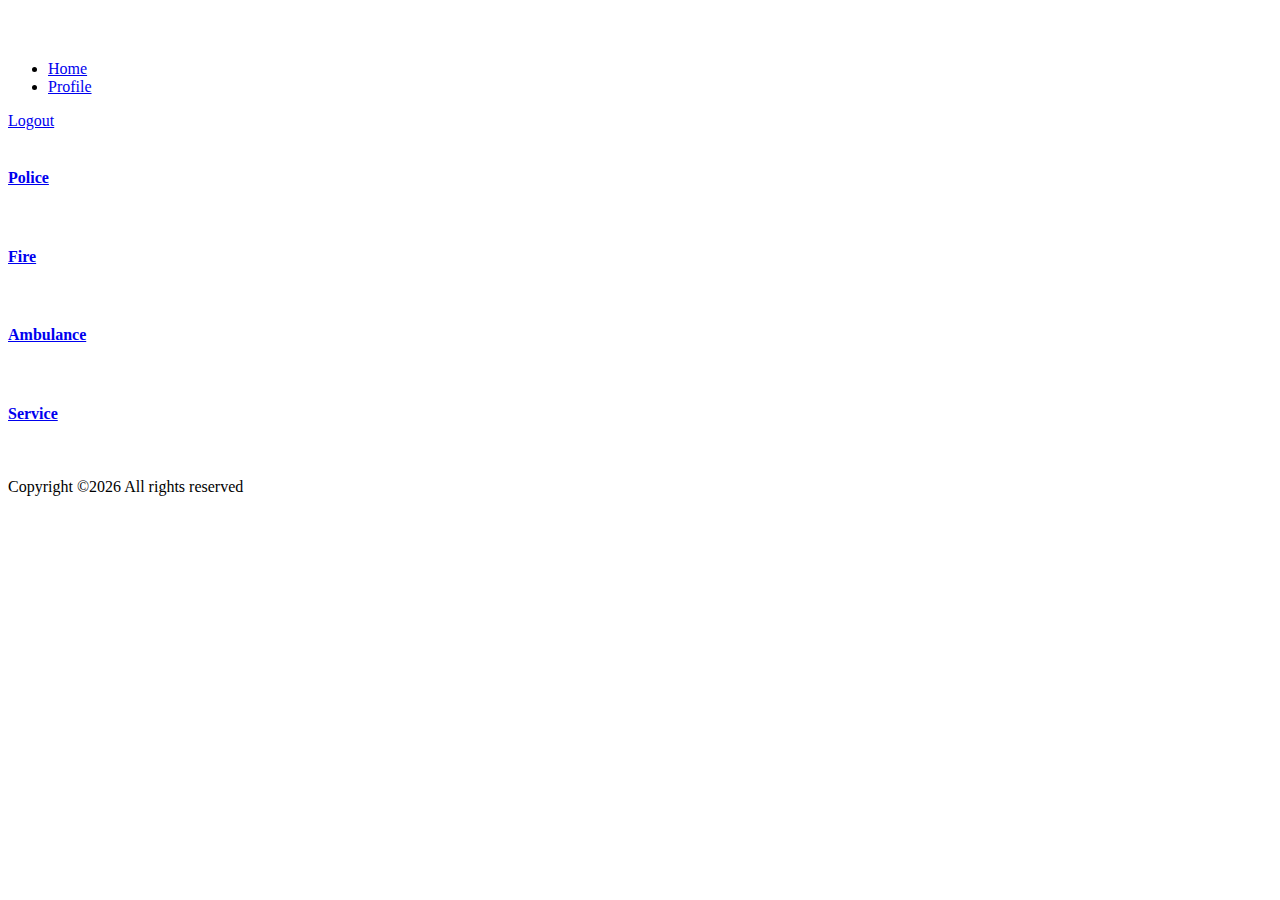
==== src/main/webapp/templates/index.html @ 85e43be6 "Add touch handling for mobile sites" ====
<!DOCTYPE html>
<html lang="en" xmlns="http://www.w3.org/1999/xhtml">
<head>
    <meta charset="UTF-8">
    <meta name="description" content="">
    <meta http-equiv="X-UA-Compatible" content="IE=edge">
    <meta name="viewport" content="width=device-width, initial-scale=1, shrink-to-fit=no">

    <title>AMF | Emergee| Home</title>

    <link rel="icon" href="static/img/amf.png">

    <!-- Emergee own JS files for UI -->
    <script src="/static/js/ui/jquery-3.3.1.min.js" rel="script" defer language="JavaScript" type="text/javascript"></script>
    <script src="/static/js/ui/popper.min.js" rel="script" defer></script>
    <script src="/static/js/ui/bootstrap.min.js" rel="script" defer></script>
    <script src="/static/js/ui/plugins.js" rel="script" defer></script>
    <script src="/static/js/ui/active.js" rel="script" defer></script>

    <!-- Emergee own JS files -->
    <script src="/static/js/geocoding.js" rel="script" defer></script>

    <!-- Emergee own CSS files -->
    <link rel="stylesheet" type="text/css" href="/static/css/core-style.css"/>
    <link rel="stylesheet" type="text/css" href="/static/css/index-style.css"/>

</head>
<body>

<!-- ##### Main Content Wrapper Start ##### -->
<div class="main-content-wrapper d-flex clearfix">

    <!-- Mobile Nav (max width 767px)-->
    <div class="mobile-nav">
        <!-- Navbar Brand -->
        <div class="amado-navbar-brand">
            <a href="index.html"><img src="static/img/amf.png" alt=""></a>
        </div>
        <!-- Navbar Toggler -->
        <div class="amado-navbar-toggler">
            <span></span>
            <span></span>
            <span></span>
        </div>
    </div>

    <!-- Header Area Start -->
    <header class="header-area clearfix">
        <!-- Close Icon -->
        <div class="nav-close">
            <i class="fa fa-close" aria-hidden="true"></i>
        </div>
        <!-- Logo -->
        <div class="logo">
            <a href="index.html"><img src="static/img/amf.png" alt=""></a>
        </div>
        <!-- Amado Nav -->
        <nav class="amado-nav">
            <ul>
                <li class="active"><a href="index.html">Home</a></li>
                <li><a href="#">Profile</a></li>
            </ul>
        </nav>

        <div class="cart-fav-search mb-100">
            <a href="/logout" onclick="signOut();" class="cart-nav"> Logout </a>
        </div>
    </header>
    <!-- Header Area End -->

    <!-- Product Catagories Area Start -->
    <div class="products-catagories-area clearfix">
        <div class="amado-pro-catagory clearfix">

            <!-- Single Catagory -->
            <div class="single-products-catagory clearfix servicesHref" data-service="police">
                <a href="#">
                    <div class="img-container">
                        <img src="static/img/police.png" alt="">
                    </div>
                    <!-- Hover Content -->
                    <div class="hover-content">
                        <div class="line"></div>
                        <h4>Police</h4>
                    </div>
                </a>
            </div>

            <!-- Single Catagory -->
            <div class="single-products-catagory clearfix servicesHref" data-service="fire">
                <a href="#">
                    <div class="img-container servicesHref" data-service="fire">
                        <img src="static/img/fire.png" alt="">
                    </div>
                    <!-- Hover Content -->
                    <div class="hover-content">
                        <div class="line"></div>
                        <h4>Fire</h4>
                    </div>
                </a>
            </div>

            <!-- Single Catagory -->
            <div class="single-products-catagory clearfix servicesHref" data-service="ambulance">
                <a href="#">
                    <div class="img-container servicesHref" data-service="ambulance">
                        <img src="static/img/med.png" alt="">
                    </div>
                    <!-- Hover Content -->
                    <div class="hover-content">
                        <div class="line"></div>
                        <h4>Ambulance</h4>
                    </div>
                </a>
            </div>

            <!-- Single Catagory -->
            <div class="single-products-catagory clearfix servicesHref" data-service="repair">
                <a href="#">
                    <div class="img-container servicesHref" data-service="repair">
                        <img src="static/img/car.png" alt="">
                    </div>
                    <!-- Hover Content -->
                    <div class="hover-content">
                        <div class="line"></div>
                        <h4>Service</h4>
                    </div>
                </a>
            </div>
        </div>
    </div>
    <!-- Product Catagories Area End -->
</div>
<!-- ##### Main Content Wrapper End ##### -->

<!-- ##### Footer Area Start ##### -->
<footer class="footer_area clearfix">
    <div class="container">
        <div class="row align-items-center">
            <!-- Single Widget Area -->
            <div class="col-12 col-lg-4">
                <div class="single_widget_area">
                    <!-- Logo -->
                    <div class="footer-logo footer-logo-img mr-50">
                        <a href="index.html"><img src="static/img/amf-white.png" alt=""></a>
                    </div>
                    <!-- Copywrite Text -->
                    <p class="copywrite">
                        Copyright &copy;<script>document.write(new Date().getFullYear());</script>
                        All rights reserved
                    </p>
                </div>
            </div>
            <!-- Single Widget Area -->
        </div>
    </div>
</footer>
<!-- ##### Footer Area End ##### -->

</body>
</html>
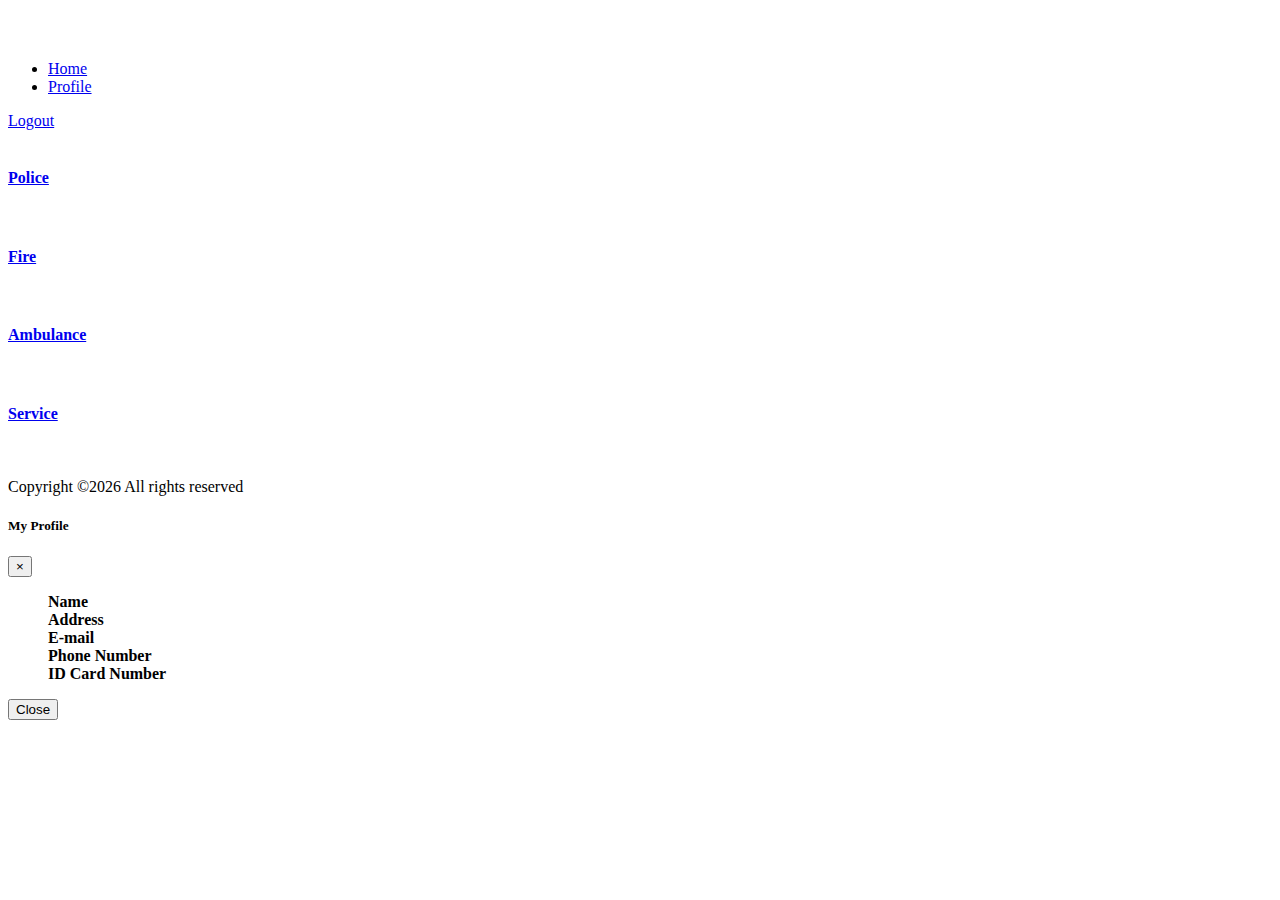
==== commit ec988b5d: "Merge branch 'ui/index_with_template' of github.com:CodecoolBP20173/java-ee-enterprise-project-amf i" ====
--- a/src/main/webapp/templates/index.html
+++ b/src/main/webapp/templates/index.html
@@ -1,10 +1,12 @@
 <!DOCTYPE html>
-<html lang="en" xmlns="http://www.w3.org/1999/xhtml">
+<html lang="en" xmlns="http://www.w3.org/1999/xhtml" xmlns:th="http://www.w3.org/1999/xhtml">
 <head>
     <meta charset="UTF-8">
     <meta name="description" content="">
     <meta http-equiv="X-UA-Compatible" content="IE=edge">
     <meta name="viewport" content="width=device-width, initial-scale=1, shrink-to-fit=no">
+    <meta name="google-signin-client_id"
+          content="937806585060-f0cgf0ipskqbj73qktojang6oblu8n2e.apps.googleusercontent.com">
 
     <title>AMF | Emergee| Home</title>
 
@@ -16,6 +18,7 @@
     <script src="/static/js/ui/bootstrap.min.js" rel="script" defer></script>
     <script src="/static/js/ui/plugins.js" rel="script" defer></script>
     <script src="/static/js/ui/active.js" rel="script" defer></script>
+    <script src="/static/js/logout.js" rel="script"></script>
 
     <!-- Emergee own JS files -->
     <script src="/static/js/geocoding.js" rel="script" defer></script>
@@ -58,7 +61,8 @@
         <nav class="amado-nav">
             <ul>
                 <li class="active"><a href="index.html">Home</a></li>
-                <li><a href="#">Profile</a></li>
+                <li><a href="#" data-toggle="modal"
+                       data-target="#profileModal">Profile</a></li>
             </ul>
         </nav>
 
@@ -157,5 +161,45 @@
 </footer>
 <!-- ##### Footer Area End ##### -->
 
+<!--User Profile Modal -->
+
+<div class="modal fade" id="profileModal" tabindex="-1" role="dialog" aria-labelledby="profileModal" aria-hidden="true">
+    <div class="modal-dialog modal-dialog-centered" role="document">
+        <div class="modal-content">
+            <div class="modal-header">
+                <h5 class="modal-title" id="exampleModalLongTitle">My Profile</h5>
+                <button type="button" class="close" data-dismiss="modal" aria-label="Close">
+                    <span aria-hidden="true">&times;</span>
+                </button>
+            </div>
+            <div class="modal-body">
+                <ul class="list-group">
+                    <strong>Name</strong>
+                    <a th:text="${session.user.getName()}" href="#" class="list-group-item list-group-item-action"></a>
+                    <br>
+                    <strong>Address</strong>
+                    <a th:text="${session.user.getAddress().toString()}" href="#"
+                       class="list-group-item list-group-item-action"></a>
+                    <br>
+                    <strong>E-mail</strong>
+                    <a th:text="${session.user.getEmail()}" href="#" class="list-group-item list-group-item-action"></a>
+                    <br>
+                    <strong>Phone Number</strong>
+                    <a th:text="${session.user.getPhoneNumber()}" href="#"
+                       class="list-group-item list-group-item-action"></a>
+                    <br>
+                    <strong>ID Card Number</strong>
+                    <a th:text="${session.user.getIdCardNum()}" href="#"
+                       class="list-group-item list-group-item-action"></a>
+                </ul>
+            </div>
+            <div class="modal-footer">
+                <button type="button" class="btn btn-secondary" data-dismiss="modal">Close</button>
+            </div>
+        </div>
+    </div>
+</div>
+<script src="https://apis.google.com/js/platform.js?onload=onLoad"></script>
+
 </body>
 </html>
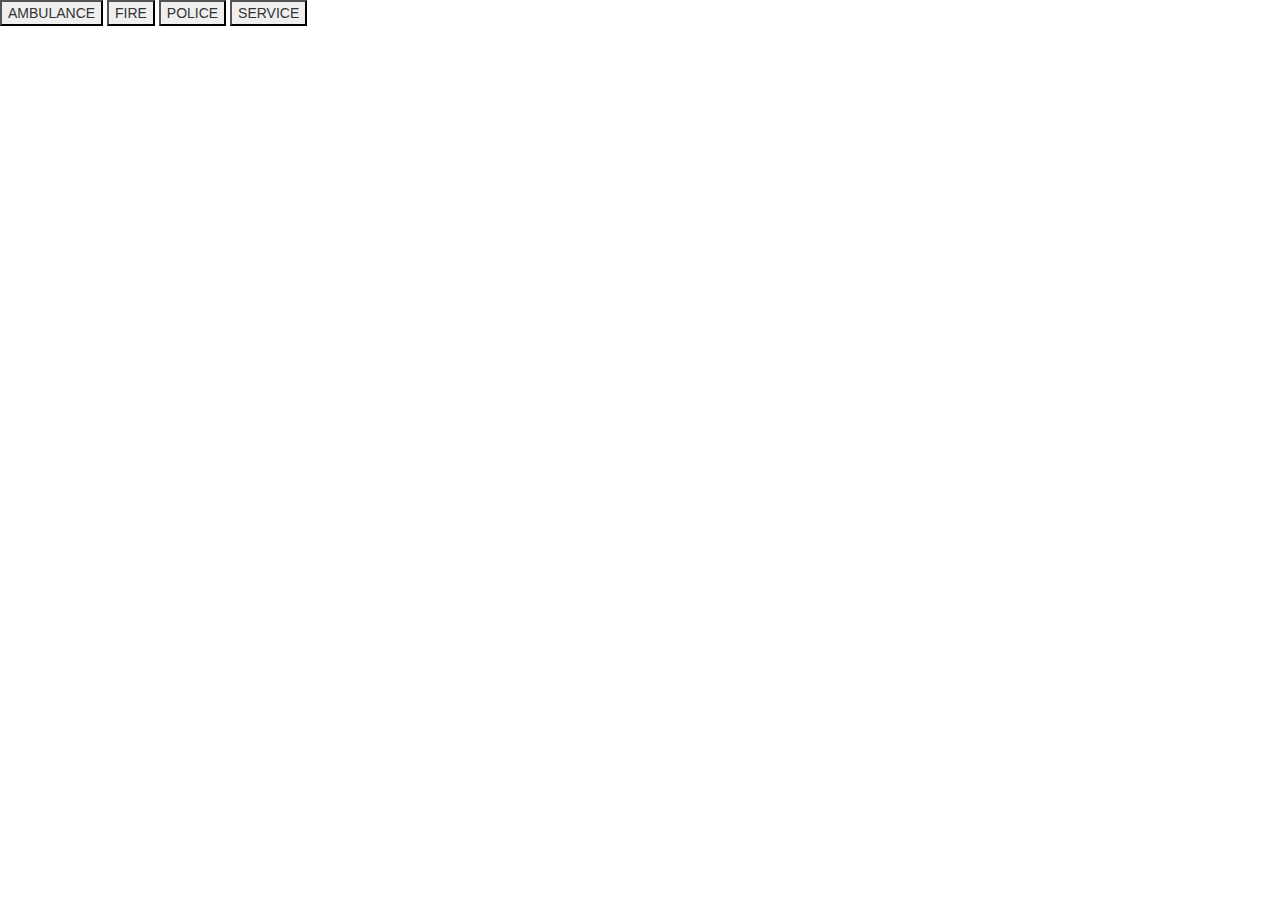
==== commit 892a1baa: "After pressing service button it will be disabled for a given time" ====
--- a/src/main/webapp/templates/index.html
+++ b/src/main/webapp/templates/index.html
@@ -1,205 +1,58 @@
 <!DOCTYPE html>
-<html lang="en" xmlns="http://www.w3.org/1999/xhtml" xmlns:th="http://www.w3.org/1999/xhtml">
+<html lang="en" xmlns="http://www.w3.org/1999/xhtml" xmlns:th="http://www.thymeleaf.org">
 <head>
     <meta charset="UTF-8">
-    <meta name="description" content="">
-    <meta http-equiv="X-UA-Compatible" content="IE=edge">
-    <meta name="viewport" content="width=device-width, initial-scale=1, shrink-to-fit=no">
-    <meta name="google-signin-client_id"
-          content="937806585060-f0cgf0ipskqbj73qktojang6oblu8n2e.apps.googleusercontent.com">
+    <title>Emergee</title>
 
-    <title>AMF | Emergee| Home</title>
+    <!-- Latest Bootstrap-->
+    <link rel="stylesheet" href="https://maxcdn.bootstrapcdn.com/bootstrap/4.0.0/css/bootstrap.min.css"
+          integrity="sha384-Gn5384xqQ1aoWXA+058RXPxPg6fy4IWvTNh0E263XmFcJlSAwiGgFAW/dAiS6JXm" crossorigin="anonymous">
 
-    <link rel="icon" href="static/img/amf.png">
+    <link rel="stylesheet" href="https://maxcdn.bootstrapcdn.com/bootstrap/3.3.7/css/bootstrap.min.css">
+    <script src="https://ajax.googleapis.com/ajax/libs/jquery/3.2.1/jquery.min.js"></script>
+    <script src="https://maxcdn.bootstrapcdn.com/bootstrap/3.3.7/js/bootstrap.min.js"></script>
 
-    <!-- Emergee own JS files for UI -->
-    <script src="/static/js/ui/jquery-3.3.1.min.js" rel="script" defer language="JavaScript" type="text/javascript"></script>
-    <script src="/static/js/ui/popper.min.js" rel="script" defer></script>
-    <script src="/static/js/ui/bootstrap.min.js" rel="script" defer></script>
-    <script src="/static/js/ui/plugins.js" rel="script" defer></script>
-    <script src="/static/js/ui/active.js" rel="script" defer></script>
-    <script src="/static/js/logout.js" rel="script"></script>
+    <!-- jQuery and Bootstrap's JS-->
+    <script src="https://ajax.googleapis.com/ajax/libs/jquery/3.3.1/jquery.min.js" defer></script>
+    <script src="https://cdnjs.cloudflare.com/ajax/libs/popper.js/1.12.9/umd/popper.min.js"
+            integrity="sha384-ApNbgh9B+Y1QKtv3Rn7W3mgPxhU9K/ScQsAP7hUibX39j7fakFPskvXusvfa0b4Q"
+            crossorigin="anonymous" defer></script>
+    <script src="https://maxcdn.bootstrapcdn.com/bootstrap/4.0.0/js/bootstrap.min.js"
+            integrity="sha384-JZR6Spejh4U02d8jOt6vLEHfe/JQGiRRSQQxSfFWpi1MquVdAyjUar5+76PVCmYl"
+            crossorigin="anonymous" defer></script>
 
     <!-- Emergee own JS files -->
     <script src="/static/js/geocoding.js" rel="script" defer></script>
-
-    <!-- Emergee own CSS files -->
-    <link rel="stylesheet" type="text/css" href="/static/css/core-style.css"/>
-    <link rel="stylesheet" type="text/css" href="/static/css/index-style.css"/>
-
+    <script src="/static/js/disableButtons.js" rel="script" defer></script>
+    <link rel="stylesheet" type="text/css" href="/static/css/grid.css"/>
 </head>
 <body>
+<div th:replace="nav_bar.html" : bar></div>
+<div class="grid-container">
+    <button class="servicesHref item-a" data-service="ambulance">AMBULANCE</button>
+    <button class="servicesHref item-b" data-service="fire">FIRE</button>
+    <button class="servicesHref item-c" data-service="police">POLICE</button>
+    <button class="servicesHref item-d" data-service="repair">SERVICE</button>
+</div>
+<!-- Modal -->
+<div id="myModal" class="modal fade" tabindex="-1" role="dialog" aria-labelledby="profileModal" aria-hidden="true">
+    <div class="modal-dialog modal-dialog-centered" role="document">
 
-<!-- ##### Main Content Wrapper Start ##### -->
-<div class="main-content-wrapper d-flex clearfix">
+        <!-- Modal content-->
+        <div class="modal-content">
+            <div class="modal-header">
 
-    <!-- Mobile Nav (max width 767px)-->
-    <div class="mobile-nav">
-        <!-- Navbar Brand -->
-        <div class="amado-navbar-brand">
-            <a href="index.html"><img src="static/img/amf.png" alt=""></a>
-        </div>
-        <!-- Navbar Toggler -->
-        <div class="amado-navbar-toggler">
-            <span></span>
-            <span></span>
-            <span></span>
-        </div>
-    </div>
-
-    <!-- Header Area Start -->
-    <header class="header-area clearfix">
-        <!-- Close Icon -->
-        <div class="nav-close">
-            <i class="fa fa-close" aria-hidden="true"></i>
-        </div>
-        <!-- Logo -->
-        <div class="logo">
-            <a href="index.html"><img src="static/img/amf.png" alt=""></a>
-        </div>
-        <!-- Amado Nav -->
-        <nav class="amado-nav">
-            <ul>
-                <li class="active"><a href="index.html">Home</a></li>
-                <li><a href="#" data-toggle="modal"
-                       data-target="#profileModal">Profile</a></li>
-            </ul>
-        </nav>
-
-        <div class="cart-fav-search mb-100">
-            <a href="/logout" onclick="signOut();" class="cart-nav"> Logout </a>
-        </div>
-    </header>
-    <!-- Header Area End -->
-
-    <!-- Product Catagories Area Start -->
-    <div class="products-catagories-area clearfix">
-        <div class="amado-pro-catagory clearfix">
-
-            <!-- Single Catagory -->
-            <div class="single-products-catagory clearfix servicesHref" data-service="police">
-                <a href="#">
-                    <div class="img-container">
-                        <img src="static/img/police.png" alt="">
-                    </div>
-                    <!-- Hover Content -->
-                    <div class="hover-content">
-                        <div class="line"></div>
-                        <h4>Police</h4>
-                    </div>
-                </a>
             </div>
-
-            <!-- Single Catagory -->
-            <div class="single-products-catagory clearfix servicesHref" data-service="fire">
-                <a href="#">
-                    <div class="img-container servicesHref" data-service="fire">
-                        <img src="static/img/fire.png" alt="">
-                    </div>
-                    <!-- Hover Content -->
-                    <div class="hover-content">
-                        <div class="line"></div>
-                        <h4>Fire</h4>
-                    </div>
-                </a>
+            <div class="modal-body">
+                <p id="loc"></p>
             </div>
-
-            <!-- Single Catagory -->
-            <div class="single-products-catagory clearfix servicesHref" data-service="ambulance">
-                <a href="#">
-                    <div class="img-container servicesHref" data-service="ambulance">
-                        <img src="static/img/med.png" alt="">
-                    </div>
-                    <!-- Hover Content -->
-                    <div class="hover-content">
-                        <div class="line"></div>
-                        <h4>Ambulance</h4>
-                    </div>
-                </a>
-            </div>
-
-            <!-- Single Catagory -->
-            <div class="single-products-catagory clearfix servicesHref" data-service="repair">
-                <a href="#">
-                    <div class="img-container servicesHref" data-service="repair">
-                        <img src="static/img/car.png" alt="">
-                    </div>
-                    <!-- Hover Content -->
-                    <div class="hover-content">
-                        <div class="line"></div>
-                        <h4>Service</h4>
-                    </div>
-                </a>
+            <div class="modal-footer">
+                <button type="button" id="yesBtn" class="btn btn-default" data-dismiss="modal">Yes</button>
+                <button type="button" class="btn btn-default" data-dismiss="modal">Close</button>
             </div>
         </div>
-    </div>
-    <!-- Product Catagories Area End -->
-</div>
-<!-- ##### Main Content Wrapper End ##### -->
 
-<!-- ##### Footer Area Start ##### -->
-<footer class="footer_area clearfix">
-    <div class="container">
-        <div class="row align-items-center">
-            <!-- Single Widget Area -->
-            <div class="col-12 col-lg-4">
-                <div class="single_widget_area">
-                    <!-- Logo -->
-                    <div class="footer-logo footer-logo-img mr-50">
-                        <a href="index.html"><img src="static/img/amf-white.png" alt=""></a>
-                    </div>
-                    <!-- Copywrite Text -->
-                    <p class="copywrite">
-                        Copyright &copy;<script>document.write(new Date().getFullYear());</script>
-                        All rights reserved
-                    </p>
-                </div>
-            </div>
-            <!-- Single Widget Area -->
-        </div>
-    </div>
-</footer>
-<!-- ##### Footer Area End ##### -->
-
-<!--User Profile Modal -->
-
-<div class="modal fade" id="profileModal" tabindex="-1" role="dialog" aria-labelledby="profileModal" aria-hidden="true">
-    <div class="modal-dialog modal-dialog-centered" role="document">
-        <div class="modal-content">
-            <div class="modal-header">
-                <h5 class="modal-title" id="exampleModalLongTitle">My Profile</h5>
-                <button type="button" class="close" data-dismiss="modal" aria-label="Close">
-                    <span aria-hidden="true">&times;</span>
-                </button>
-            </div>
-            <div class="modal-body">
-                <ul class="list-group">
-                    <strong>Name</strong>
-                    <a th:text="${session.user.getName()}" href="#" class="list-group-item list-group-item-action"></a>
-                    <br>
-                    <strong>Address</strong>
-                    <a th:text="${session.user.getAddress().toString()}" href="#"
-                       class="list-group-item list-group-item-action"></a>
-                    <br>
-                    <strong>E-mail</strong>
-                    <a th:text="${session.user.getEmail()}" href="#" class="list-group-item list-group-item-action"></a>
-                    <br>
-                    <strong>Phone Number</strong>
-                    <a th:text="${session.user.getPhoneNumber()}" href="#"
-                       class="list-group-item list-group-item-action"></a>
-                    <br>
-                    <strong>ID Card Number</strong>
-                    <a th:text="${session.user.getIdCardNum()}" href="#"
-                       class="list-group-item list-group-item-action"></a>
-                </ul>
-            </div>
-            <div class="modal-footer">
-                <button type="button" class="btn btn-secondary" data-dismiss="modal">Close</button>
-            </div>
-        </div>
     </div>
 </div>
-<script src="https://apis.google.com/js/platform.js?onload=onLoad"></script>
-
 </body>
 </html>
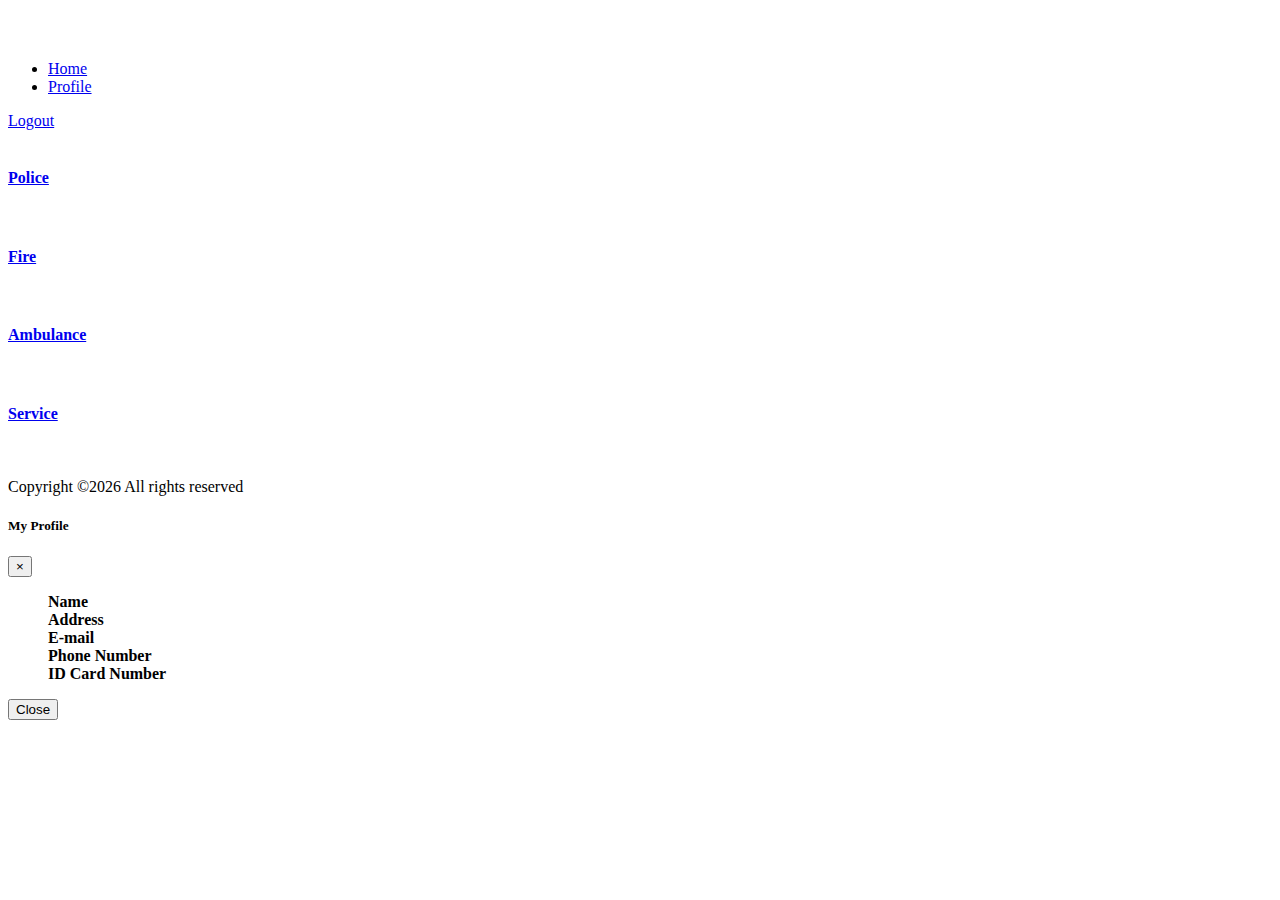
==== commit 2fdd618b: "Fill out remaining profile data" ====
--- a/src/main/webapp/templates/index.html
+++ b/src/main/webapp/templates/index.html
@@ -1,58 +1,204 @@
 <!DOCTYPE html>
-<html lang="en" xmlns="http://www.w3.org/1999/xhtml" xmlns:th="http://www.thymeleaf.org">
+<html lang="en" xmlns="http://www.w3.org/1999/xhtml" xmlns:th="http://www.w3.org/1999/xhtml">
 <head>
     <meta charset="UTF-8">
-    <title>Emergee</title>
-
-    <!-- Latest Bootstrap-->
-    <link rel="stylesheet" href="https://maxcdn.bootstrapcdn.com/bootstrap/4.0.0/css/bootstrap.min.css"
-          integrity="sha384-Gn5384xqQ1aoWXA+058RXPxPg6fy4IWvTNh0E263XmFcJlSAwiGgFAW/dAiS6JXm" crossorigin="anonymous">
-
-    <link rel="stylesheet" href="https://maxcdn.bootstrapcdn.com/bootstrap/3.3.7/css/bootstrap.min.css">
-    <script src="https://ajax.googleapis.com/ajax/libs/jquery/3.2.1/jquery.min.js"></script>
-    <script src="https://maxcdn.bootstrapcdn.com/bootstrap/3.3.7/js/bootstrap.min.js"></script>
-
-    <!-- jQuery and Bootstrap's JS-->
-    <script src="https://ajax.googleapis.com/ajax/libs/jquery/3.3.1/jquery.min.js" defer></script>
-    <script src="https://cdnjs.cloudflare.com/ajax/libs/popper.js/1.12.9/umd/popper.min.js"
-            integrity="sha384-ApNbgh9B+Y1QKtv3Rn7W3mgPxhU9K/ScQsAP7hUibX39j7fakFPskvXusvfa0b4Q"
-            crossorigin="anonymous" defer></script>
-    <script src="https://maxcdn.bootstrapcdn.com/bootstrap/4.0.0/js/bootstrap.min.js"
-            integrity="sha384-JZR6Spejh4U02d8jOt6vLEHfe/JQGiRRSQQxSfFWpi1MquVdAyjUar5+76PVCmYl"
-            crossorigin="anonymous" defer></script>
+    <meta name="description" content="">
+    <meta http-equiv="X-UA-Compatible" content="IE=edge">
+    <meta name="viewport" content="width=device-width, initial-scale=1, shrink-to-fit=no">
+    <meta name="google-signin-client_id"
+          content="937806585060-f0cgf0ipskqbj73qktojang6oblu8n2e.apps.googleusercontent.com">
+
+    <title>AMF | Emergee| Home</title>
+
+    <link rel="icon" href="static/img/amf.png">
+
+    <!-- Emergee own JS files for UI -->
+    <script src="/static/js/ui/jquery-3.3.1.min.js" rel="script" defer></script>
+    <script src="/static/js/ui/popper.min.js" rel="script" defer></script>
+    <script src="/static/js/ui/bootstrap.min.js" rel="script" defer></script>
+    <script src="/static/js/ui/plugins.js" rel="script" defer></script>
+    <script src="/static/js/ui/active.js" rel="script" defer></script>
+    <script src="/static/js/logout.js" rel="script"></script>
 
     <!-- Emergee own JS files -->
     <script src="/static/js/geocoding.js" rel="script" defer></script>
-    <script src="/static/js/disableButtons.js" rel="script" defer></script>
-    <link rel="stylesheet" type="text/css" href="/static/css/grid.css"/>
+
+    <!-- Emergee own CSS files -->
+    <link rel="stylesheet" type="text/css" href="/static/css/core-style.css"/>
+    <link rel="stylesheet" type="text/css" href="/static/css/index-style.css"/>
+
 </head>
 <body>
-<div th:replace="nav_bar.html" : bar></div>
-<div class="grid-container">
-    <button class="servicesHref item-a" data-service="ambulance">AMBULANCE</button>
-    <button class="servicesHref item-b" data-service="fire">FIRE</button>
-    <button class="servicesHref item-c" data-service="police">POLICE</button>
-    <button class="servicesHref item-d" data-service="repair">SERVICE</button>
+
+<!-- ##### Main Content Wrapper Start ##### -->
+<div class="main-content-wrapper d-flex clearfix">
+
+    <!-- Mobile Nav (max width 767px)-->
+    <div class="mobile-nav">
+        <!-- Navbar Brand -->
+        <div class="amado-navbar-brand">
+            <a href="/"><img src="static/img/amf.png" alt=""></a>
+        </div>
+        <!-- Navbar Toggler -->
+        <div class="amado-navbar-toggler">
+            <span></span>
+            <span></span>
+            <span></span>
+        </div>
+    </div>
+
+    <!-- Header Area Start -->
+    <header class="header-area clearfix">
+        <!-- Close Icon -->
+        <div class="nav-close">
+            <i class="fa fa-close" aria-hidden="true"></i>
+        </div>
+        <!-- Logo -->
+        <div class="logo">
+            <a href="/"><img src="static/img/amf.png" alt=""></a>
+        </div>
+        <!-- Amado Nav -->
+        <nav class="amado-nav">
+            <ul>
+                <li class="active"><a href="/">Home</a></li>
+                <li><a href="#" data-toggle="modal"
+                       data-target="#profileModal">Profile</a></li>
+            </ul>
+        </nav>
+
+        <div class="cart-fav-search mb-100">
+            <a href="/logout" onclick="signOut();" class="cart-nav"> Logout </a>
+        </div>
+    </header>
+    <!-- Header Area End -->
+
+    <!-- Product Catagories Area Start -->
+    <div class="products-catagories-area clearfix">
+        <div class="amado-pro-catagory clearfix">
+
+            <!-- Single Catagory -->
+            <div class="single-products-catagory clearfix servicesHref" data-service="police">
+                <a href="#">
+                    <div class="img-container">
+                        <img src="static/img/police.png" alt="">
+                    </div>
+                    <!-- Hover Content -->
+                    <div class="hover-content">
+                        <div class="line"></div>
+                        <h4>Police</h4>
+                    </div>
+                </a>
+            </div>
+
+            <!-- Single Catagory -->
+            <div class="single-products-catagory clearfix servicesHref" data-service="fire">
+                <a href="#">
+                    <div class="img-container servicesHref" data-service="fire">
+                        <img src="static/img/fire.png" alt="">
+                    </div>
+                    <!-- Hover Content -->
+                    <div class="hover-content">
+                        <div class="line"></div>
+                        <h4>Fire</h4>
+                    </div>
+                </a>
+            </div>
+
+            <!-- Single Catagory -->
+            <div class="single-products-catagory clearfix servicesHref" data-service="ambulance">
+                <a href="#">
+                    <div class="img-container servicesHref" data-service="ambulance">
+                        <img src="static/img/med.png" alt="">
+                    </div>
+                    <!-- Hover Content -->
+                    <div class="hover-content">
+                        <div class="line"></div>
+                        <h4>Ambulance</h4>
+                    </div>
+                </a>
+            </div>
+
+            <!-- Single Catagory -->
+            <div class="single-products-catagory clearfix servicesHref" data-service="repair">
+                <a href="#">
+                    <div class="img-container servicesHref" data-service="repair">
+                        <img src="static/img/car.png" alt="">
+                    </div>
+                    <!-- Hover Content -->
+                    <div class="hover-content">
+                        <div class="line"></div>
+                        <h4>Service</h4>
+                    </div>
+                </a>
+            </div>
+        </div>
+    </div>
 </div>
-<!-- Modal -->
-<div id="myModal" class="modal fade" tabindex="-1" role="dialog" aria-labelledby="profileModal" aria-hidden="true">
+<!-- ##### Main Content Wrapper End ##### -->
+
+<!-- ##### Footer Area Start ##### -->
+<footer class="footer_area clearfix">
+    <div class="container">
+        <div class="row align-items-center">
+            <!-- Single Widget Area -->
+            <div class="col-12 col-lg-4">
+                <div class="single_widget_area">
+                    <!-- Logo -->
+                    <div class="footer-logo footer-logo-img mr-50">
+                        <a href="/"><img src="static/img/amf-white.png" alt=""></a>
+                    </div>
+                    <!-- Copywrite Text -->
+                    <p class="copywrite">
+                        Copyright &copy;<script>document.write(new Date().getFullYear());</script>
+                        All rights reserved
+                    </p>
+                </div>
+            </div>
+        </div>
+    </div>
+</footer>
+<!-- ##### Footer Area End ##### -->
+
+<!--User Profile Modal -->
+
+<div class="modal fade" id="profileModal" tabindex="-1" role="dialog" aria-labelledby="profileModal" aria-hidden="true">
     <div class="modal-dialog modal-dialog-centered" role="document">
-
-        <!-- Modal content-->
         <div class="modal-content">
             <div class="modal-header">
-
+                <h5 class="modal-title" id="exampleModalLongTitle">My Profile</h5>
+                <button type="button" class="close" data-dismiss="modal" aria-label="Close">
+                    <span aria-hidden="true">&times;</span>
+                </button>
             </div>
             <div class="modal-body">
-                <p id="loc"></p>
+                <ul class="list-group">
+                    <strong>Name</strong>
+                    <a th:text="${session.user.getName()}" href="#" class="list-group-item list-group-item-action"></a>
+                    <br>
+                    <strong>Address</strong>
+                    <a th:text="${session.user.getAddress().toString()}" href="#"
+                       class="list-group-item list-group-item-action"></a>
+                    <br>
+                    <strong>E-mail</strong>
+                    <a th:text="${session.user.getEmail()}" href="#" class="list-group-item list-group-item-action"></a>
+                    <br>
+                    <strong>Phone Number</strong>
+                    <a th:text="${session.user.getPhoneNumber()}" href="#"
+                       class="list-group-item list-group-item-action"></a>
+                    <br>
+                    <strong>ID Card Number</strong>
+                    <a th:text="${session.user.getIdCardNum()}" href="#"
+                       class="list-group-item list-group-item-action"></a>
+                </ul>
             </div>
             <div class="modal-footer">
-                <button type="button" id="yesBtn" class="btn btn-default" data-dismiss="modal">Yes</button>
-                <button type="button" class="btn btn-default" data-dismiss="modal">Close</button>
-            </div>
-        </div>
-
+                <button type="button" class="btn btn-secondary" data-dismiss="modal">Close</button>
+            </div>
+        </div>
     </div>
 </div>
+
+<script src="https://apis.google.com/js/platform.js?onload=onLoad"></script>
+
 </body>
 </html>
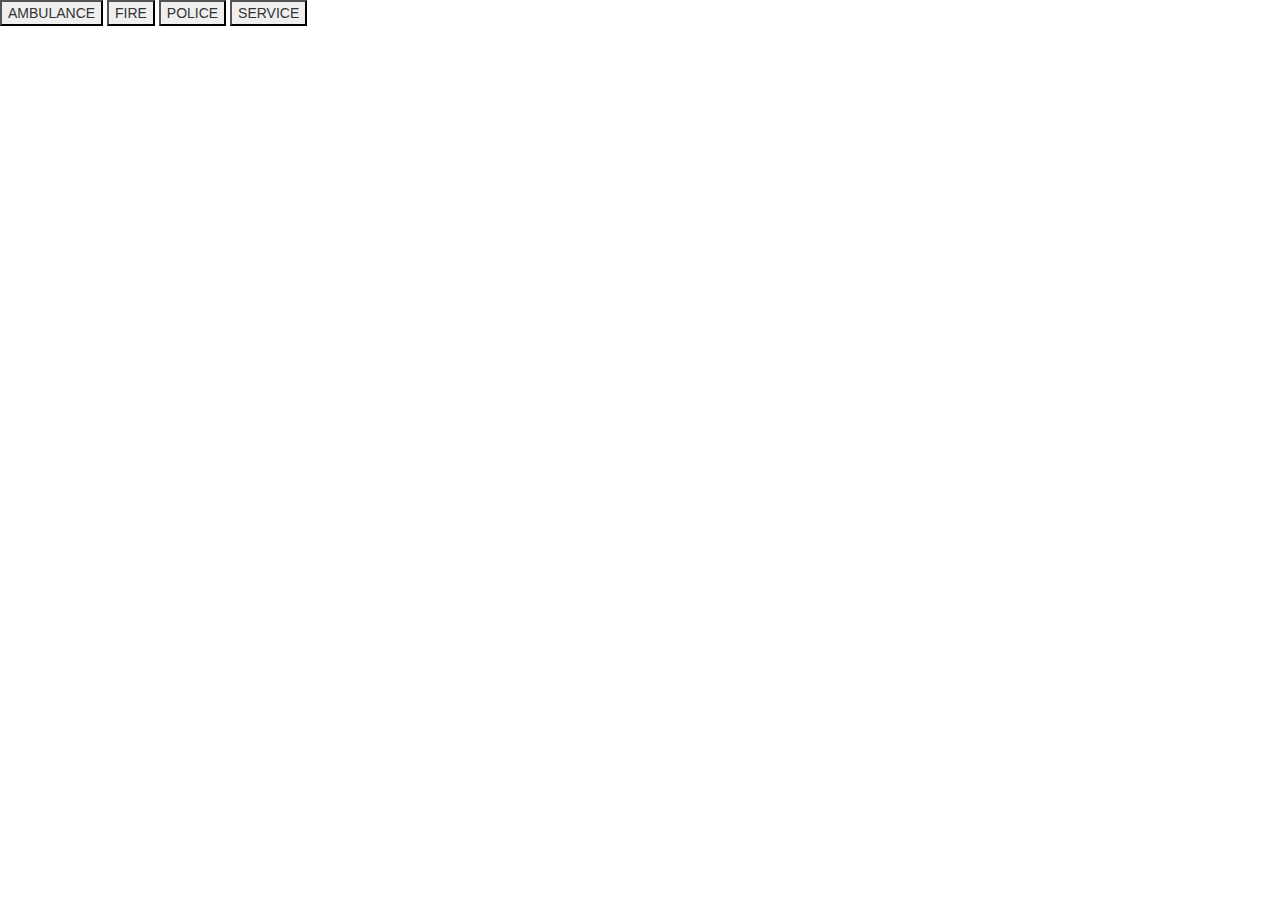
==== commit 6425325a: "Revert "Merge pull request #45 from CodecoolBP20173/feature/update_profile"" ====
--- a/src/main/webapp/templates/index.html
+++ b/src/main/webapp/templates/index.html
@@ -1,204 +1,58 @@
 <!DOCTYPE html>
-<html lang="en" xmlns="http://www.w3.org/1999/xhtml" xmlns:th="http://www.w3.org/1999/xhtml">
+<html lang="en" xmlns="http://www.w3.org/1999/xhtml" xmlns:th="http://www.thymeleaf.org">
 <head>
     <meta charset="UTF-8">
-    <meta name="description" content="">
-    <meta http-equiv="X-UA-Compatible" content="IE=edge">
-    <meta name="viewport" content="width=device-width, initial-scale=1, shrink-to-fit=no">
-    <meta name="google-signin-client_id"
-          content="937806585060-f0cgf0ipskqbj73qktojang6oblu8n2e.apps.googleusercontent.com">
+    <title>Emergee</title>
 
-    <title>AMF | Emergee| Home</title>
+    <!-- Latest Bootstrap-->
+    <link rel="stylesheet" href="https://maxcdn.bootstrapcdn.com/bootstrap/4.0.0/css/bootstrap.min.css"
+          integrity="sha384-Gn5384xqQ1aoWXA+058RXPxPg6fy4IWvTNh0E263XmFcJlSAwiGgFAW/dAiS6JXm" crossorigin="anonymous">
 
-    <link rel="icon" href="static/img/amf.png">
+    <link rel="stylesheet" href="https://maxcdn.bootstrapcdn.com/bootstrap/3.3.7/css/bootstrap.min.css">
+    <script src="https://ajax.googleapis.com/ajax/libs/jquery/3.2.1/jquery.min.js"></script>
+    <script src="https://maxcdn.bootstrapcdn.com/bootstrap/3.3.7/js/bootstrap.min.js"></script>
 
-    <!-- Emergee own JS files for UI -->
-    <script src="/static/js/ui/jquery-3.3.1.min.js" rel="script" defer></script>
-    <script src="/static/js/ui/popper.min.js" rel="script" defer></script>
-    <script src="/static/js/ui/bootstrap.min.js" rel="script" defer></script>
-    <script src="/static/js/ui/plugins.js" rel="script" defer></script>
-    <script src="/static/js/ui/active.js" rel="script" defer></script>
-    <script src="/static/js/logout.js" rel="script"></script>
+    <!-- jQuery and Bootstrap's JS-->
+    <script src="https://ajax.googleapis.com/ajax/libs/jquery/3.3.1/jquery.min.js" defer></script>
+    <script src="https://cdnjs.cloudflare.com/ajax/libs/popper.js/1.12.9/umd/popper.min.js"
+            integrity="sha384-ApNbgh9B+Y1QKtv3Rn7W3mgPxhU9K/ScQsAP7hUibX39j7fakFPskvXusvfa0b4Q"
+            crossorigin="anonymous" defer></script>
+    <script src="https://maxcdn.bootstrapcdn.com/bootstrap/4.0.0/js/bootstrap.min.js"
+            integrity="sha384-JZR6Spejh4U02d8jOt6vLEHfe/JQGiRRSQQxSfFWpi1MquVdAyjUar5+76PVCmYl"
+            crossorigin="anonymous" defer></script>
 
     <!-- Emergee own JS files -->
     <script src="/static/js/geocoding.js" rel="script" defer></script>
-
-    <!-- Emergee own CSS files -->
-    <link rel="stylesheet" type="text/css" href="/static/css/core-style.css"/>
-    <link rel="stylesheet" type="text/css" href="/static/css/index-style.css"/>
-
+    <script src="/static/js/disableButtons.js" rel="script" defer></script>
+    <link rel="stylesheet" type="text/css" href="/static/css/grid.css"/>
 </head>
 <body>
+<div th:replace="nav_bar.html" : bar></div>
+<div class="grid-container">
+    <button class="servicesHref item-a" data-service="ambulance">AMBULANCE</button>
+    <button class="servicesHref item-b" data-service="fire">FIRE</button>
+    <button class="servicesHref item-c" data-service="police">POLICE</button>
+    <button class="servicesHref item-d" data-service="repair">SERVICE</button>
+</div>
+<!-- Modal -->
+<div id="myModal" class="modal fade" tabindex="-1" role="dialog" aria-labelledby="profileModal" aria-hidden="true">
+    <div class="modal-dialog modal-dialog-centered" role="document">
 
-<!-- ##### Main Content Wrapper Start ##### -->
-<div class="main-content-wrapper d-flex clearfix">
+        <!-- Modal content-->
+        <div class="modal-content">
+            <div class="modal-header">
 
-    <!-- Mobile Nav (max width 767px)-->
-    <div class="mobile-nav">
-        <!-- Navbar Brand -->
-        <div class="amado-navbar-brand">
-            <a href="/"><img src="static/img/amf.png" alt=""></a>
-        </div>
-        <!-- Navbar Toggler -->
-        <div class="amado-navbar-toggler">
-            <span></span>
-            <span></span>
-            <span></span>
-        </div>
-    </div>
-
-    <!-- Header Area Start -->
-    <header class="header-area clearfix">
-        <!-- Close Icon -->
-        <div class="nav-close">
-            <i class="fa fa-close" aria-hidden="true"></i>
-        </div>
-        <!-- Logo -->
-        <div class="logo">
-            <a href="/"><img src="static/img/amf.png" alt=""></a>
-        </div>
-        <!-- Amado Nav -->
-        <nav class="amado-nav">
-            <ul>
-                <li class="active"><a href="/">Home</a></li>
-                <li><a href="#" data-toggle="modal"
-                       data-target="#profileModal">Profile</a></li>
-            </ul>
-        </nav>
-
-        <div class="cart-fav-search mb-100">
-            <a href="/logout" onclick="signOut();" class="cart-nav"> Logout </a>
-        </div>
-    </header>
-    <!-- Header Area End -->
-
-    <!-- Product Catagories Area Start -->
-    <div class="products-catagories-area clearfix">
-        <div class="amado-pro-catagory clearfix">
-
-            <!-- Single Catagory -->
-            <div class="single-products-catagory clearfix servicesHref" data-service="police">
-                <a href="#">
-                    <div class="img-container">
-                        <img src="static/img/police.png" alt="">
-                    </div>
-                    <!-- Hover Content -->
-                    <div class="hover-content">
-                        <div class="line"></div>
-                        <h4>Police</h4>
-                    </div>
-                </a>
             </div>
-
-            <!-- Single Catagory -->
-            <div class="single-products-catagory clearfix servicesHref" data-service="fire">
-                <a href="#">
-                    <div class="img-container servicesHref" data-service="fire">
-                        <img src="static/img/fire.png" alt="">
-                    </div>
-                    <!-- Hover Content -->
-                    <div class="hover-content">
-                        <div class="line"></div>
-                        <h4>Fire</h4>
-                    </div>
-                </a>
+            <div class="modal-body">
+                <p id="loc"></p>
             </div>
-
-            <!-- Single Catagory -->
-            <div class="single-products-catagory clearfix servicesHref" data-service="ambulance">
-                <a href="#">
-                    <div class="img-container servicesHref" data-service="ambulance">
-                        <img src="static/img/med.png" alt="">
-                    </div>
-                    <!-- Hover Content -->
-                    <div class="hover-content">
-                        <div class="line"></div>
-                        <h4>Ambulance</h4>
-                    </div>
-                </a>
-            </div>
-
-            <!-- Single Catagory -->
-            <div class="single-products-catagory clearfix servicesHref" data-service="repair">
-                <a href="#">
-                    <div class="img-container servicesHref" data-service="repair">
-                        <img src="static/img/car.png" alt="">
-                    </div>
-                    <!-- Hover Content -->
-                    <div class="hover-content">
-                        <div class="line"></div>
-                        <h4>Service</h4>
-                    </div>
-                </a>
+            <div class="modal-footer">
+                <button type="button" id="yesBtn" class="btn btn-default" data-dismiss="modal">Yes</button>
+                <button type="button" class="btn btn-default" data-dismiss="modal">Close</button>
             </div>
         </div>
+
     </div>
 </div>
-<!-- ##### Main Content Wrapper End ##### -->
-
-<!-- ##### Footer Area Start ##### -->
-<footer class="footer_area clearfix">
-    <div class="container">
-        <div class="row align-items-center">
-            <!-- Single Widget Area -->
-            <div class="col-12 col-lg-4">
-                <div class="single_widget_area">
-                    <!-- Logo -->
-                    <div class="footer-logo footer-logo-img mr-50">
-                        <a href="/"><img src="static/img/amf-white.png" alt=""></a>
-                    </div>
-                    <!-- Copywrite Text -->
-                    <p class="copywrite">
-                        Copyright &copy;<script>document.write(new Date().getFullYear());</script>
-                        All rights reserved
-                    </p>
-                </div>
-            </div>
-        </div>
-    </div>
-</footer>
-<!-- ##### Footer Area End ##### -->
-
-<!--User Profile Modal -->
-
-<div class="modal fade" id="profileModal" tabindex="-1" role="dialog" aria-labelledby="profileModal" aria-hidden="true">
-    <div class="modal-dialog modal-dialog-centered" role="document">
-        <div class="modal-content">
-            <div class="modal-header">
-                <h5 class="modal-title" id="exampleModalLongTitle">My Profile</h5>
-                <button type="button" class="close" data-dismiss="modal" aria-label="Close">
-                    <span aria-hidden="true">&times;</span>
-                </button>
-            </div>
-            <div class="modal-body">
-                <ul class="list-group">
-                    <strong>Name</strong>
-                    <a th:text="${session.user.getName()}" href="#" class="list-group-item list-group-item-action"></a>
-                    <br>
-                    <strong>Address</strong>
-                    <a th:text="${session.user.getAddress().toString()}" href="#"
-                       class="list-group-item list-group-item-action"></a>
-                    <br>
-                    <strong>E-mail</strong>
-                    <a th:text="${session.user.getEmail()}" href="#" class="list-group-item list-group-item-action"></a>
-                    <br>
-                    <strong>Phone Number</strong>
-                    <a th:text="${session.user.getPhoneNumber()}" href="#"
-                       class="list-group-item list-group-item-action"></a>
-                    <br>
-                    <strong>ID Card Number</strong>
-                    <a th:text="${session.user.getIdCardNum()}" href="#"
-                       class="list-group-item list-group-item-action"></a>
-                </ul>
-            </div>
-            <div class="modal-footer">
-                <button type="button" class="btn btn-secondary" data-dismiss="modal">Close</button>
-            </div>
-        </div>
-    </div>
-</div>
-
-<script src="https://apis.google.com/js/platform.js?onload=onLoad"></script>
-
 </body>
 </html>
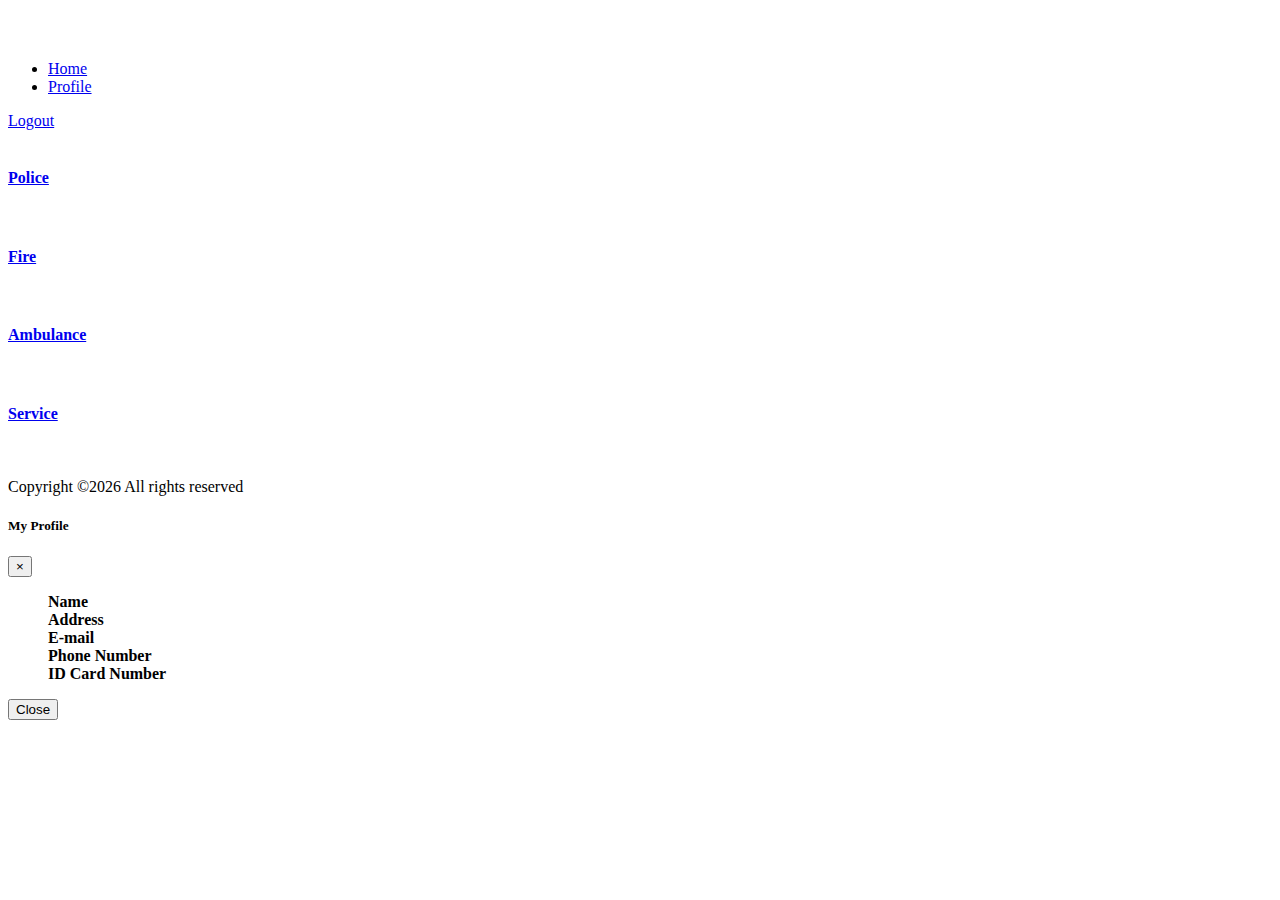
==== commit 456ea9ce: "Add new design for the main page which is compatible with various screen size" ====
--- a/src/main/webapp/templates/index.html
+++ b/src/main/webapp/templates/index.html
@@ -1,58 +1,204 @@
 <!DOCTYPE html>
-<html lang="en" xmlns="http://www.w3.org/1999/xhtml" xmlns:th="http://www.thymeleaf.org">
+<html lang="en" xmlns="http://www.w3.org/1999/xhtml" xmlns:th="http://www.w3.org/1999/xhtml">
 <head>
     <meta charset="UTF-8">
-    <title>Emergee</title>
-
-    <!-- Latest Bootstrap-->
-    <link rel="stylesheet" href="https://maxcdn.bootstrapcdn.com/bootstrap/4.0.0/css/bootstrap.min.css"
-          integrity="sha384-Gn5384xqQ1aoWXA+058RXPxPg6fy4IWvTNh0E263XmFcJlSAwiGgFAW/dAiS6JXm" crossorigin="anonymous">
-
-    <link rel="stylesheet" href="https://maxcdn.bootstrapcdn.com/bootstrap/3.3.7/css/bootstrap.min.css">
-    <script src="https://ajax.googleapis.com/ajax/libs/jquery/3.2.1/jquery.min.js"></script>
-    <script src="https://maxcdn.bootstrapcdn.com/bootstrap/3.3.7/js/bootstrap.min.js"></script>
-
-    <!-- jQuery and Bootstrap's JS-->
-    <script src="https://ajax.googleapis.com/ajax/libs/jquery/3.3.1/jquery.min.js" defer></script>
-    <script src="https://cdnjs.cloudflare.com/ajax/libs/popper.js/1.12.9/umd/popper.min.js"
-            integrity="sha384-ApNbgh9B+Y1QKtv3Rn7W3mgPxhU9K/ScQsAP7hUibX39j7fakFPskvXusvfa0b4Q"
-            crossorigin="anonymous" defer></script>
-    <script src="https://maxcdn.bootstrapcdn.com/bootstrap/4.0.0/js/bootstrap.min.js"
-            integrity="sha384-JZR6Spejh4U02d8jOt6vLEHfe/JQGiRRSQQxSfFWpi1MquVdAyjUar5+76PVCmYl"
-            crossorigin="anonymous" defer></script>
+    <meta name="description" content="">
+    <meta http-equiv="X-UA-Compatible" content="IE=edge">
+    <meta name="viewport" content="width=device-width, initial-scale=1, shrink-to-fit=no">
+    <meta name="google-signin-client_id"
+          content="937806585060-f0cgf0ipskqbj73qktojang6oblu8n2e.apps.googleusercontent.com">
+
+    <title>AMF | Emergee| Home</title>
+
+    <link rel="icon" href="static/img/amf.png">
+
+    <!-- Emergee own JS files for UI -->
+    <script src="/static/js/ui/jquery-3.3.1.min.js" rel="script" defer></script>
+    <script src="/static/js/ui/popper.min.js" rel="script" defer></script>
+    <script src="/static/js/ui/bootstrap.min.js" rel="script" defer></script>
+    <script src="/static/js/ui/plugins.js" rel="script" defer></script>
+    <script src="/static/js/ui/active.js" rel="script" defer></script>
+    <script src="/static/js/logout.js" rel="script"></script>
 
     <!-- Emergee own JS files -->
     <script src="/static/js/geocoding.js" rel="script" defer></script>
-    <script src="/static/js/disableButtons.js" rel="script" defer></script>
-    <link rel="stylesheet" type="text/css" href="/static/css/grid.css"/>
+
+    <!-- Emergee own CSS files -->
+    <link rel="stylesheet" type="text/css" href="/static/css/core-style.css"/>
+    <link rel="stylesheet" type="text/css" href="/static/css/index-style.css"/>
+
 </head>
 <body>
-<div th:replace="nav_bar.html" : bar></div>
-<div class="grid-container">
-    <button class="servicesHref item-a" data-service="ambulance">AMBULANCE</button>
-    <button class="servicesHref item-b" data-service="fire">FIRE</button>
-    <button class="servicesHref item-c" data-service="police">POLICE</button>
-    <button class="servicesHref item-d" data-service="repair">SERVICE</button>
+
+<!-- ##### Main Content Wrapper Start ##### -->
+<div class="main-content-wrapper d-flex clearfix">
+
+    <!-- Mobile Nav (max width 767px)-->
+    <div class="mobile-nav">
+        <!-- Navbar Brand -->
+        <div class="amado-navbar-brand">
+            <a href="/"><img src="static/img/amf.png" alt=""></a>
+        </div>
+        <!-- Navbar Toggler -->
+        <div class="amado-navbar-toggler">
+            <span></span>
+            <span></span>
+            <span></span>
+        </div>
+    </div>
+
+    <!-- Header Area Start -->
+    <header class="header-area clearfix">
+        <!-- Close Icon -->
+        <div class="nav-close">
+            <i class="fa fa-close" aria-hidden="true"></i>
+        </div>
+        <!-- Logo -->
+        <div class="logo">
+            <a href="/"><img src="static/img/amf.png" alt=""></a>
+        </div>
+        <!-- Amado Nav -->
+        <nav class="amado-nav">
+            <ul>
+                <li class="active"><a href="/">Home</a></li>
+                <li><a href="#" data-toggle="modal"
+                       data-target="#profileModal">Profile</a></li>
+            </ul>
+        </nav>
+
+        <div class="cart-fav-search mb-100">
+            <a href="/logout" onclick="signOut();" class="cart-nav"> Logout </a>
+        </div>
+    </header>
+    <!-- Header Area End -->
+
+    <!-- Product Catagories Area Start -->
+    <div class="products-catagories-area clearfix">
+        <div class="amado-pro-catagory clearfix">
+
+            <!-- Single Catagory -->
+            <div class="single-products-catagory clearfix servicesHref" data-service="police">
+                <a href="#">
+                    <div class="img-container">
+                        <img src="static/img/police.png" alt="">
+                    </div>
+                    <!-- Hover Content -->
+                    <div class="hover-content">
+                        <div class="line"></div>
+                        <h4>Police</h4>
+                    </div>
+                </a>
+            </div>
+
+            <!-- Single Catagory -->
+            <div class="single-products-catagory clearfix servicesHref" data-service="fire">
+                <a href="#">
+                    <div class="img-container servicesHref" data-service="fire">
+                        <img src="static/img/fire.png" alt="">
+                    </div>
+                    <!-- Hover Content -->
+                    <div class="hover-content">
+                        <div class="line"></div>
+                        <h4>Fire</h4>
+                    </div>
+                </a>
+            </div>
+
+            <!-- Single Catagory -->
+            <div class="single-products-catagory clearfix servicesHref" data-service="ambulance">
+                <a href="#">
+                    <div class="img-container servicesHref" data-service="ambulance">
+                        <img src="static/img/med.png" alt="">
+                    </div>
+                    <!-- Hover Content -->
+                    <div class="hover-content">
+                        <div class="line"></div>
+                        <h4>Ambulance</h4>
+                    </div>
+                </a>
+            </div>
+
+            <!-- Single Catagory -->
+            <div class="single-products-catagory clearfix servicesHref" data-service="repair">
+                <a href="#">
+                    <div class="img-container servicesHref" data-service="repair">
+                        <img src="static/img/car.png" alt="">
+                    </div>
+                    <!-- Hover Content -->
+                    <div class="hover-content">
+                        <div class="line"></div>
+                        <h4>Service</h4>
+                    </div>
+                </a>
+            </div>
+        </div>
+    </div>
 </div>
-<!-- Modal -->
-<div id="myModal" class="modal fade" tabindex="-1" role="dialog" aria-labelledby="profileModal" aria-hidden="true">
+<!-- ##### Main Content Wrapper End ##### -->
+
+<!-- ##### Footer Area Start ##### -->
+<footer class="footer_area clearfix">
+    <div class="container">
+        <div class="row align-items-center">
+            <!-- Single Widget Area -->
+            <div class="col-12 col-lg-4">
+                <div class="single_widget_area">
+                    <!-- Logo -->
+                    <div class="footer-logo footer-logo-img mr-50">
+                        <a href="/"><img src="static/img/amf-white.png" alt=""></a>
+                    </div>
+                    <!-- Copywrite Text -->
+                    <p class="copywrite">
+                        Copyright &copy;<script>document.write(new Date().getFullYear());</script>
+                        All rights reserved
+                    </p>
+                </div>
+            </div>
+        </div>
+    </div>
+</footer>
+<!-- ##### Footer Area End ##### -->
+
+<!--User Profile Modal -->
+
+<div class="modal fade" id="profileModal" tabindex="-1" role="dialog" aria-labelledby="profileModal" aria-hidden="true">
     <div class="modal-dialog modal-dialog-centered" role="document">
-
-        <!-- Modal content-->
         <div class="modal-content">
             <div class="modal-header">
-
+                <h5 class="modal-title" id="exampleModalLongTitle">My Profile</h5>
+                <button type="button" class="close" data-dismiss="modal" aria-label="Close">
+                    <span aria-hidden="true">&times;</span>
+                </button>
             </div>
             <div class="modal-body">
-                <p id="loc"></p>
+                <ul class="list-group">
+                    <strong>Name</strong>
+                    <a th:text="${session.user.getName()}" href="#" class="list-group-item list-group-item-action"></a>
+                    <br>
+                    <strong>Address</strong>
+                    <a th:text="${session.user.getAddress().toString()}" href="#"
+                       class="list-group-item list-group-item-action"></a>
+                    <br>
+                    <strong>E-mail</strong>
+                    <a th:text="${session.user.getEmail()}" href="#" class="list-group-item list-group-item-action"></a>
+                    <br>
+                    <strong>Phone Number</strong>
+                    <a th:text="${session.user.getPhoneNumber()}" href="#"
+                       class="list-group-item list-group-item-action"></a>
+                    <br>
+                    <strong>ID Card Number</strong>
+                    <a th:text="${session.user.getIdCardNum()}" href="#"
+                       class="list-group-item list-group-item-action"></a>
+                </ul>
             </div>
             <div class="modal-footer">
-                <button type="button" id="yesBtn" class="btn btn-default" data-dismiss="modal">Yes</button>
-                <button type="button" class="btn btn-default" data-dismiss="modal">Close</button>
-            </div>
-        </div>
-
+                <button type="button" class="btn btn-secondary" data-dismiss="modal">Close</button>
+            </div>
+        </div>
     </div>
 </div>
+
+<script src="https://apis.google.com/js/platform.js?onload=onLoad"></script>
+
 </body>
 </html>
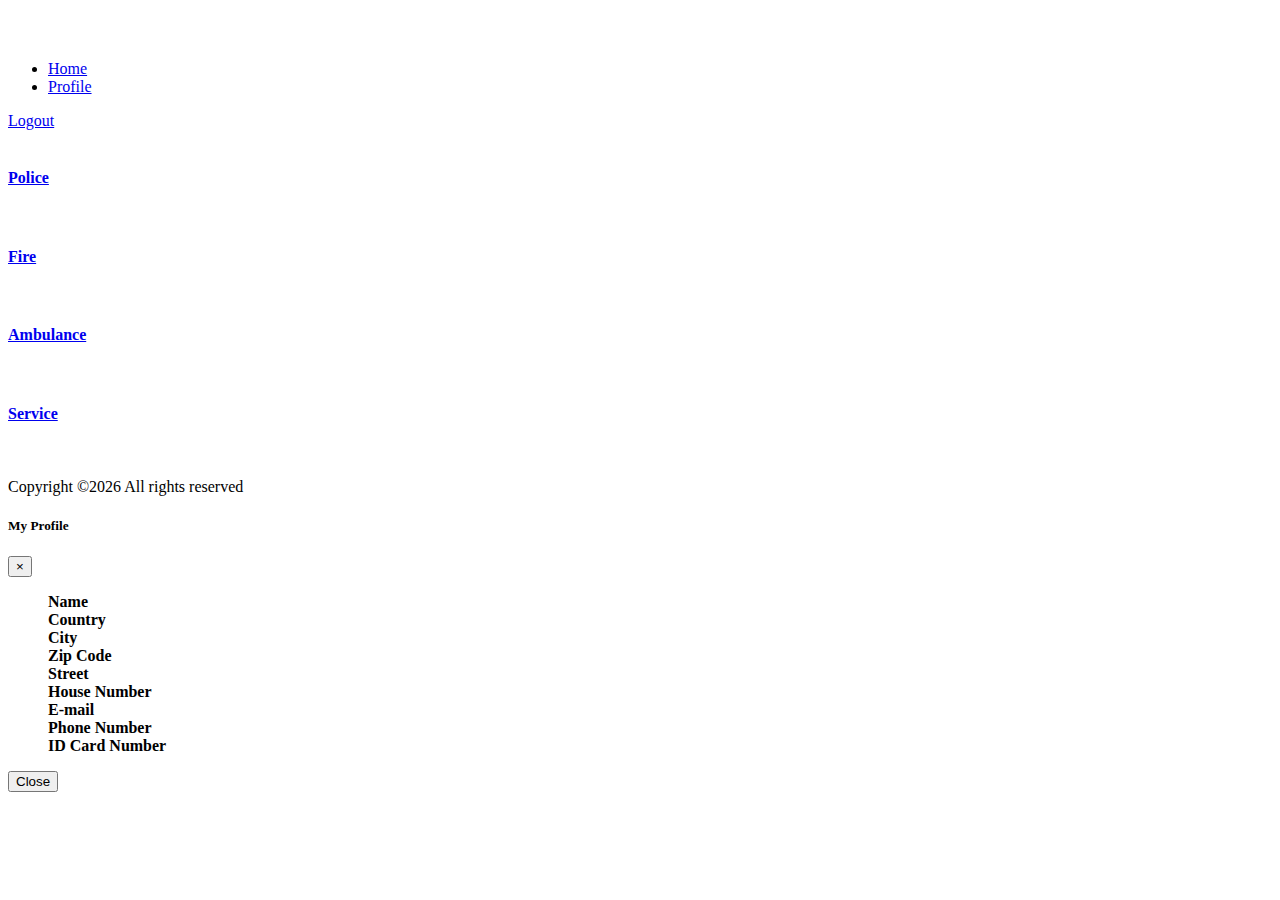
==== commit 09548560: "Bug fixed in user settings modal. Data can be modified and saved" ====
--- a/src/main/webapp/templates/index.html
+++ b/src/main/webapp/templates/index.html
@@ -19,6 +19,7 @@
     <script src="/static/js/ui/plugins.js" rel="script" defer></script>
     <script src="/static/js/ui/active.js" rel="script" defer></script>
     <script src="/static/js/logout.js" rel="script"></script>
+    <script src="/static/js/editProfile.js" rel="script" defer></script>
 
     <!-- Emergee own JS files -->
     <script src="/static/js/geocoding.js" rel="script" defer></script>
@@ -173,22 +174,40 @@
             <div class="modal-body">
                 <ul class="list-group">
                     <strong>Name</strong>
-                    <a th:text="${session.user.getName()}" href="#" class="list-group-item list-group-item-action"></a>
-                    <br>
-                    <strong>Address</strong>
-                    <a th:text="${session.user.getAddress().toString()}" href="#"
-                       class="list-group-item list-group-item-action"></a>
+                    <a id="name" contentEditable=true th:text="${session.user.getName()}" href="#"
+                       class="list-group-item list-group-item-action profileField"></a>
+                    <br>
+                    <strong>Country</strong>
+                    <a id="country" contentEditable=true th:text="${session.user.getAddress().getCountry()}" href="#"
+                       class="list-group-item list-group-item-action profileField"></a>
+                    <br>
+                    <strong>City</strong>
+                    <a id="city" contentEditable=true th:text="${session.user.getAddress().getCity()}" href="#"
+                       class="list-group-item list-group-item-action profileField"></a>
+                    <br>
+                    <strong>Zip Code</strong>
+                    <a id="zipCode" contentEditable=true th:text="${session.user.getAddress().getZipCode()}" href="#"
+                       class="list-group-item list-group-item-action profileField"></a>
+                    <br>
+                    <strong>Street</strong>
+                    <a id="street" contentEditable=true th:text="${session.user.getAddress().getStreet()}" href="#"
+                       class="list-group-item list-group-item-action profileField"></a>
+                    <br>
+                    <strong>House Number</strong>
+                    <a id="houseNumber" contentEditable=true th:text="${session.user.getAddress().getHouseNum()}"
+                       href="#"
+                       class="list-group-item list-group-item-action profileField"></a>
                     <br>
                     <strong>E-mail</strong>
                     <a th:text="${session.user.getEmail()}" href="#" class="list-group-item list-group-item-action"></a>
                     <br>
                     <strong>Phone Number</strong>
-                    <a th:text="${session.user.getPhoneNumber()}" href="#"
-                       class="list-group-item list-group-item-action"></a>
+                    <a id="phoneNumber" contentEditable=true th:text="${session.user.getPhoneNumber()}" href="#"
+                       class="list-group-item list-group-item-action profileField"></a>
                     <br>
                     <strong>ID Card Number</strong>
-                    <a th:text="${session.user.getIdCardNum()}" href="#"
-                       class="list-group-item list-group-item-action"></a>
+                    <a id="idCardNum" contentEditable=true th:text="${session.user.getIdCardNum()}" href="#"
+                       class="list-group-item list-group-item-action profileField"></a>
                 </ul>
             </div>
             <div class="modal-footer">
